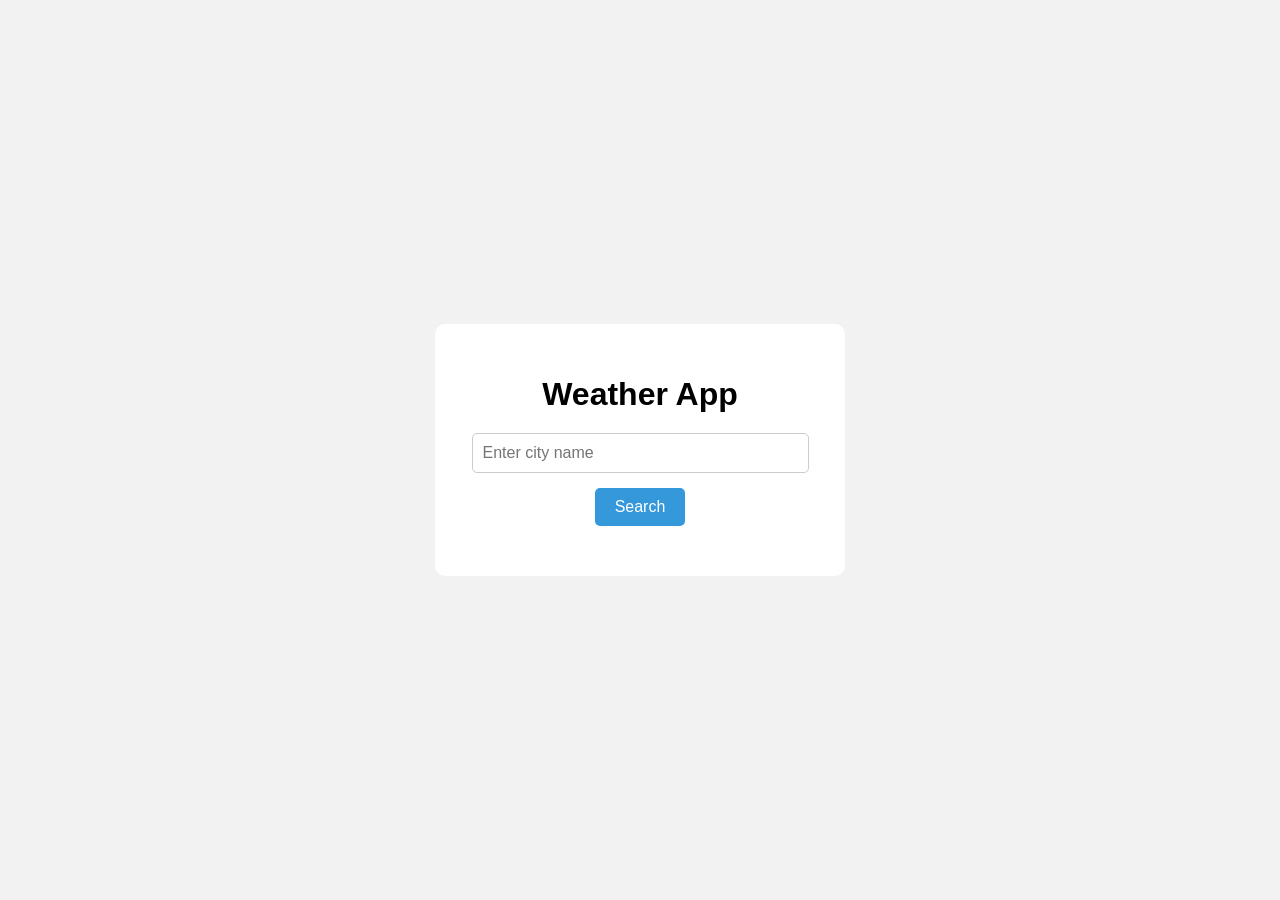
==== index.html @ d4813490 "Addes css" ====
<!DOCTYPE html>
<html lang="en">
<head>
    <meta charset="UTF-8">
    <meta name="viewport" content="width=device-width, initial-scale=1.0">
    <title>Weather App</title>
    <link rel="stylesheet" href="style.css">
    <style>
        
    </style>
</head>
<body>
    <div class="container">
        <h1>Weather App</h1>
        <input type="text" id="cityInput" placeholder="Enter city name">
        <button id="searchBtn">Search</button>
        <p class="loading" id="loading"></p>
        <p id="error" class="error"></p>
        <div id="result" class="result"></div>
    </div>

    <script>
        const cityInput = document.getElementById("cityInput");
        const searchBtn = document.getElementById("searchBtn");
        const result = document.getElementById("result");
        const loading = document.getElementById("loading");
        const error = document.getElementById("error");

        searchBtn.addEventListener("click",getWeather);

        async function getWeather(){
            const city = cityInput.value;
            result.innerHTML = "";
            error.innerHTML = "";

            loading.innerText = "Loading...";

            try{
                const response = await fetch(`https://geocoding-api.open-meteo.com/v1/search?name=${city}&count=1`);
                const data = await response.json();
                console.log(data);

                if(!data.results){
                    throw new Error("CITY NOT FOUND");

                }

                const lat = data.results[0].latitude;
                const lon = data.results[0].longitude;
                const weatherResponse = await fetch(`https://api.open-meteo.com/v1/forecast?latitude=${lat}&longitude=${lon}&current_weather=true`);

                  const weatherData = await weatherResponse.json();


                  result.innerHTML = ` <h2>${city}</h2>

                  <p>🌡Temperature: ${weatherData.current_weather.temperature}</p>

                  <p> WindSpeed: ${weatherData.current_weather.windspeed}km/h</p>

                  <p>Wind Direction:${weatherData.current_weather.winddirection} </p>
                  <p>Time:${weatherData.current_weather.time}</p>
    

                  
                  `;




            }catch(err){
                error.innerHTML = err.message;

            }finally{
                 loading.innerText = "";
            }
        }





    </script>
</body>
</html>
---- style.css ----
body{
            font-family: Arial, Helvetica, sans-serif;
            background-color: #f2f2f2;
            display: flex;
            justify-content: center;
            align-items: center;
            height: 100vh;
            margin: 0;
        }
        .container{
            background: white;
            padding: 30px;
            width: 350px;
            border-radius: 10px;
            text-align: center;

        }
        h1{
            margin-bottom: 20px;

        }

        input{
            width: 90%;
            padding: 10px;
            margin-bottom: 15px;
            border: 1px solid #ccc;
            border-radius: 5px;
            font-size: 16px;
        }

        button{
            padding: 10px 20px;
            border: none;
            background: #3498db;
            color: white;
            border-radius: 5px;
            cursor: pointer;
            font-size: 16px;
        }
        button:hover{
            background-color: #2980b9;
        }
        .result{
            margin-top: 20px;
        }
        .loading{
            color: orange;
            margin-top: 10px;
        }
        .error{
            color: red;
            margin-top: 10px;
        }
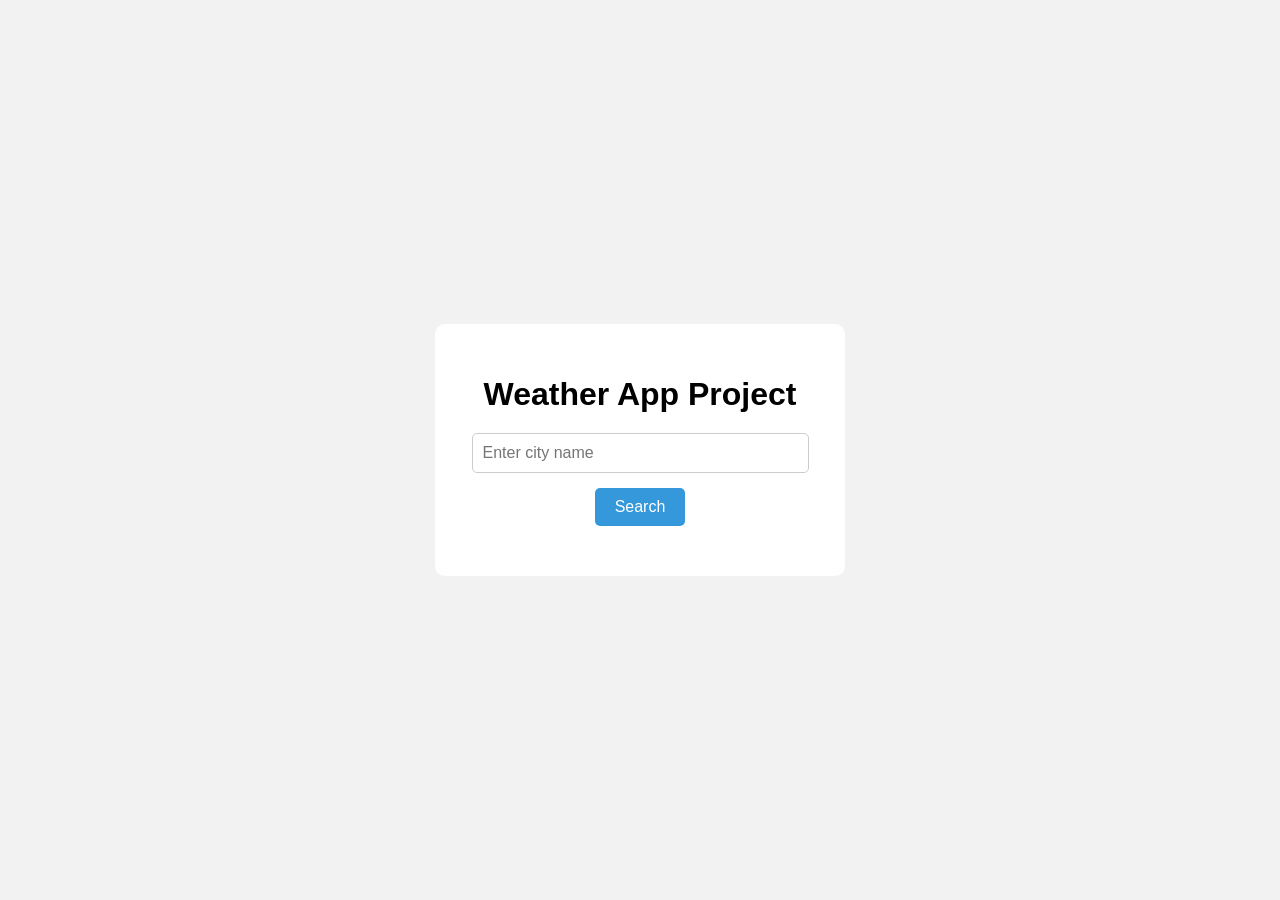
==== commit da53158a: "Change title" ====
--- a/index.html
+++ b/index.html
@@ -11,7 +11,9 @@
 </head>
 <body>
     <div class="container">
-        <h1>Weather App</h1>
+        <h1>Weather App Project
+            
+        </h1>
         <input type="text" id="cityInput" placeholder="Enter city name">
         <button id="searchBtn">Search</button>
         <p class="loading" id="loading"></p>
